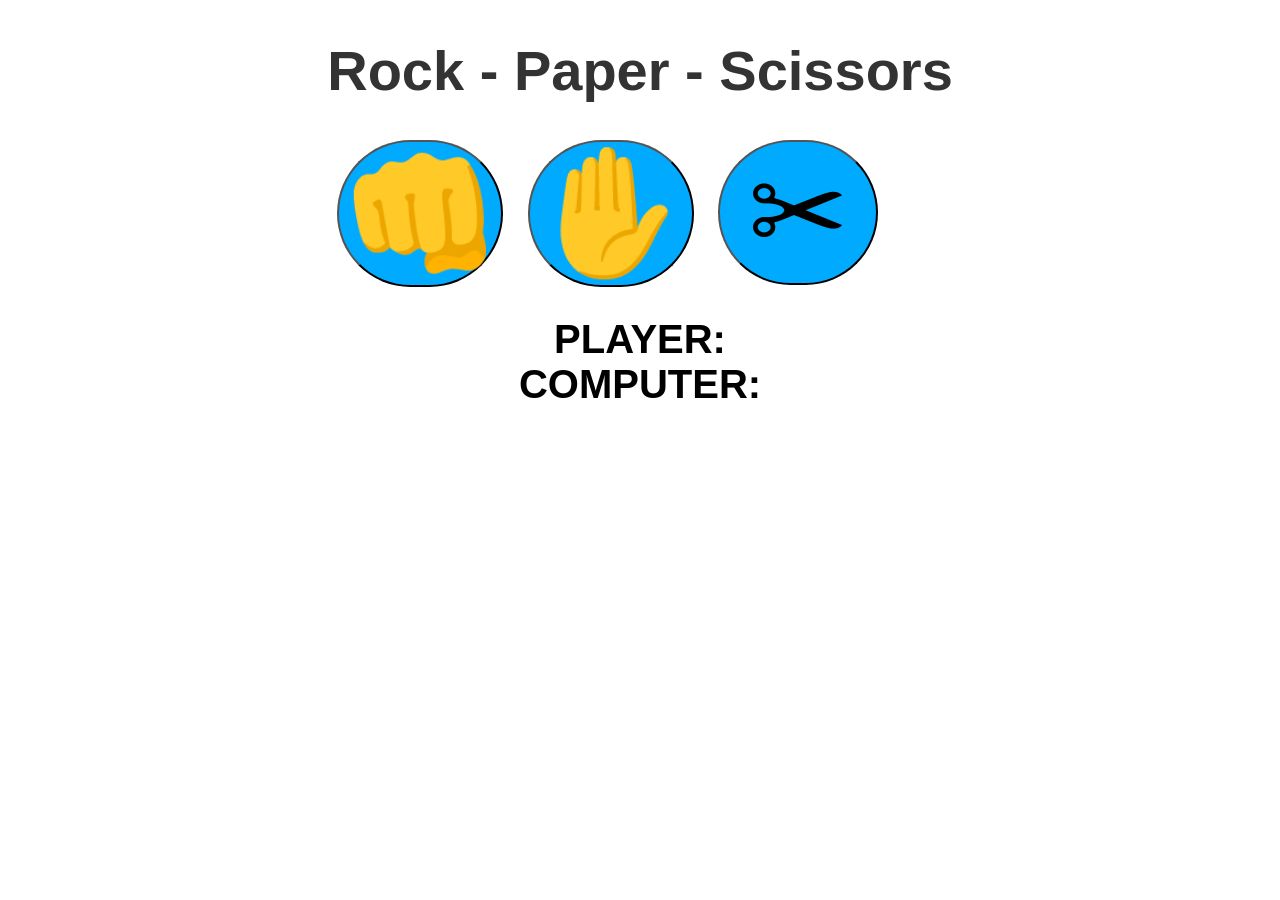
==== ROCK-PAPER-SCISSOR/index.html @ b5fbe545 "rock paper scissor design added" ====
<!DOCTYPE html>
<html lang="en">
<head>
    <meta charset="UTF-8">
    <meta name="viewport" content="width=device-width, initial-scale=1.0">
    <title>ROCK-PAPER-SCISSOR</title>
    <link rel="stylesheet" href="style.css">
</head>
<body>

    <div class="choices">
        <h1>Rock - Paper - Scissors</h1>
        <button onclick="play('rock')">👊</button>
        <button onclick="play('paper')">✋</button>
        <button onclick="play('scissors')">✂</button>
    </div>
    <div id="playerDisplay">PLAYER: </div>
    <div id="computerDisplay">COMPUTER: </div>
    <div id="resultDisplay"></div>

    <script src="script.js"></script>
</body>
</html>
---- ROCK-PAPER-SCISSOR/style.css ----
body{
    font-family: Arial, sans-serif;
    font-weight: bold;
    margin: 0;
    display: flex;
    flex-direction: column;
    align-items: center;
}

h1{
    font-size: 3.5rem;
    color: hsl(0,0%,20%);
}

.choices{
    margin-bottom: 30px;
}

.choices button{
    font-size: 7.5rem;
    min-width: 160px;
    margin: 0 10px;
    border-radius: 250px;
    background-color: hsl(200,100%,50%);
    cursor: pointer;
    transition: background-color 0.5s ease;
}

.choices button:hover{
    background-color: hsl(200,100%,70%);
}

#playerDisplay, #computerDisplay{
    font-size: 2.5rem;
}

#resultDisplay{
    font-size: 5rem;
    margin: 30px;
}
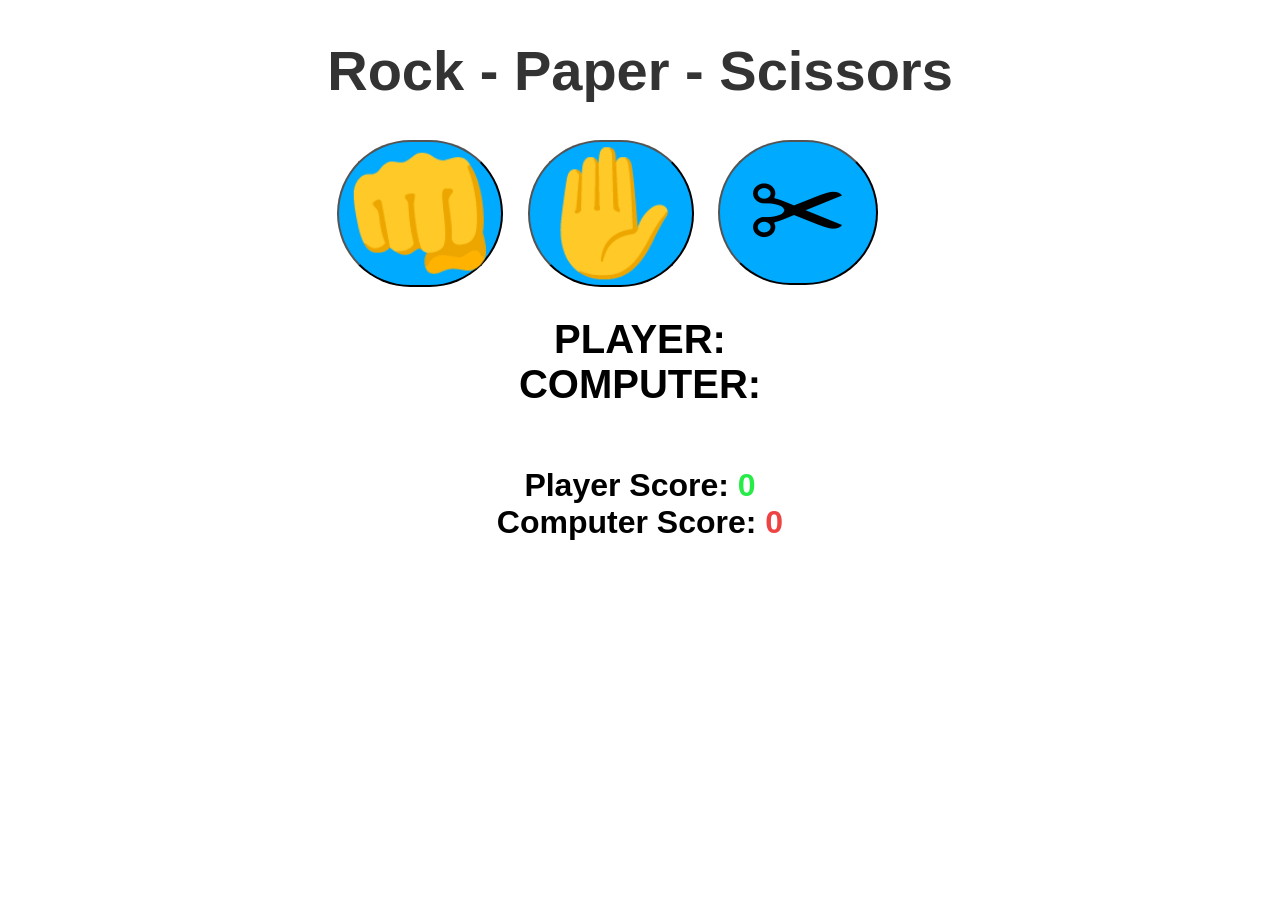
==== commit 920c9afe: "rock-paper-scissor game complete" ====
--- a/ROCK-PAPER-SCISSOR/index.html
+++ b/ROCK-PAPER-SCISSOR/index.html
@@ -10,14 +10,18 @@
 
     <div class="choices">
         <h1>Rock - Paper - Scissors</h1>
-        <button onclick="play('rock')">👊</button>
-        <button onclick="play('paper')">✋</button>
-        <button onclick="play('scissors')">✂</button>
+        <button onclick="playGame('rock')">👊</button>
+        <button onclick="playGame('paper')">✋</button>
+        <button onclick="playGame('scissors')">✂</button>
     </div>
     <div id="playerDisplay">PLAYER: </div>
     <div id="computerDisplay">COMPUTER: </div>
     <div id="resultDisplay"></div>
 
+    <div class="scoreDisplay">Player Score: <span id="playerScoreDisplay">0</span></div>
+
+    <div class="scoreDisplay">Computer Score: <span id="computerScoreDisplay">0</span></div>
+
     <script src="script.js"></script>
 </body>
 </html>
--- a/ROCK-PAPER-SCISSOR/style.css
+++ b/ROCK-PAPER-SCISSOR/style.css
@@ -37,4 +37,15 @@
 #resultDisplay{
     font-size: 5rem;
     margin: 30px;
+}
+
+.scoreDisplay{
+    font-size: 2rem;
+}
+
+.greenText,#playerScoreDisplay{
+    color: hsl(130,84%,54%);
+}
+.redText,#computerScoreDisplay{
+    color: hsl(0,84%,60%);
 }
